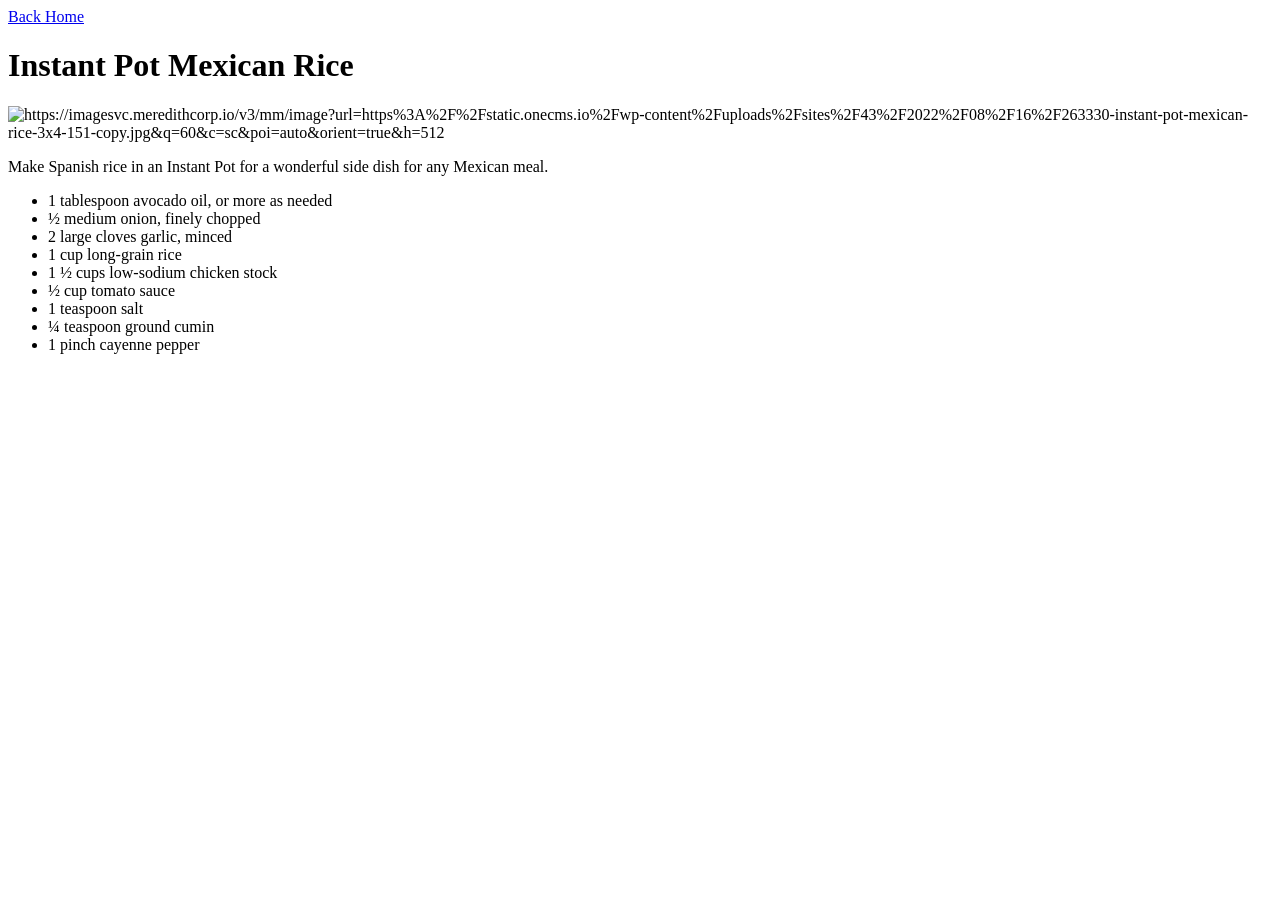
==== recipes/InstantRice.html @ c428221b "first commit" ====
<!DOCTYPE html>
<html lang="en">
<head>
    <meta charset="UTF-8">
    <meta name="viewport" content="width=device-width, initial-scale=1.0">
    <title>Odin Recipes</title>
</head>
<body>
    <a href="../index.html">Back Home</a>
    <h1>Instant Pot Mexican Rice</h1>
    <img style="width: 200px;" src="https://www.allrecipes.com/thmb/tWd5RZBorGBNJGltuNhX0-nYIRc=/750x0/filters:no_upscale():max_bytes(150000):strip_icc():format(webp)/263330-instant-pot-mexican-rice-3x4-151-copy-b40cff6ceab84a46beb1c130d15643bc.jpg" alt="https://imagesvc.meredithcorp.io/v3/mm/image?url=https%3A%2F%2Fstatic.onecms.io%2Fwp-content%2Fuploads%2Fsites%2F43%2F2022%2F08%2F16%2F263330-instant-pot-mexican-rice-3x4-151-copy.jpg&q=60&c=sc&poi=auto&orient=true&h=512">

    <p>Make Spanish rice in an Instant Pot for a wonderful side dish for any Mexican meal.</p>

    <ul>
        <li>1 tablespoon avocado oil, or more as needed</li>
        <li>½ medium onion, finely chopped</li>
        <li>2 large cloves garlic, minced</li>
        <li>1 cup long-grain rice</li>
        <li>1 ½ cups low-sodium chicken stock</li>
        <li>½ cup tomato sauce</li>
        <li>1 teaspoon salt</li>
        <li>¼ teaspoon ground cumin</li>
        <li>1 pinch cayenne pepper</li>
    </ul>
</body>
</html>
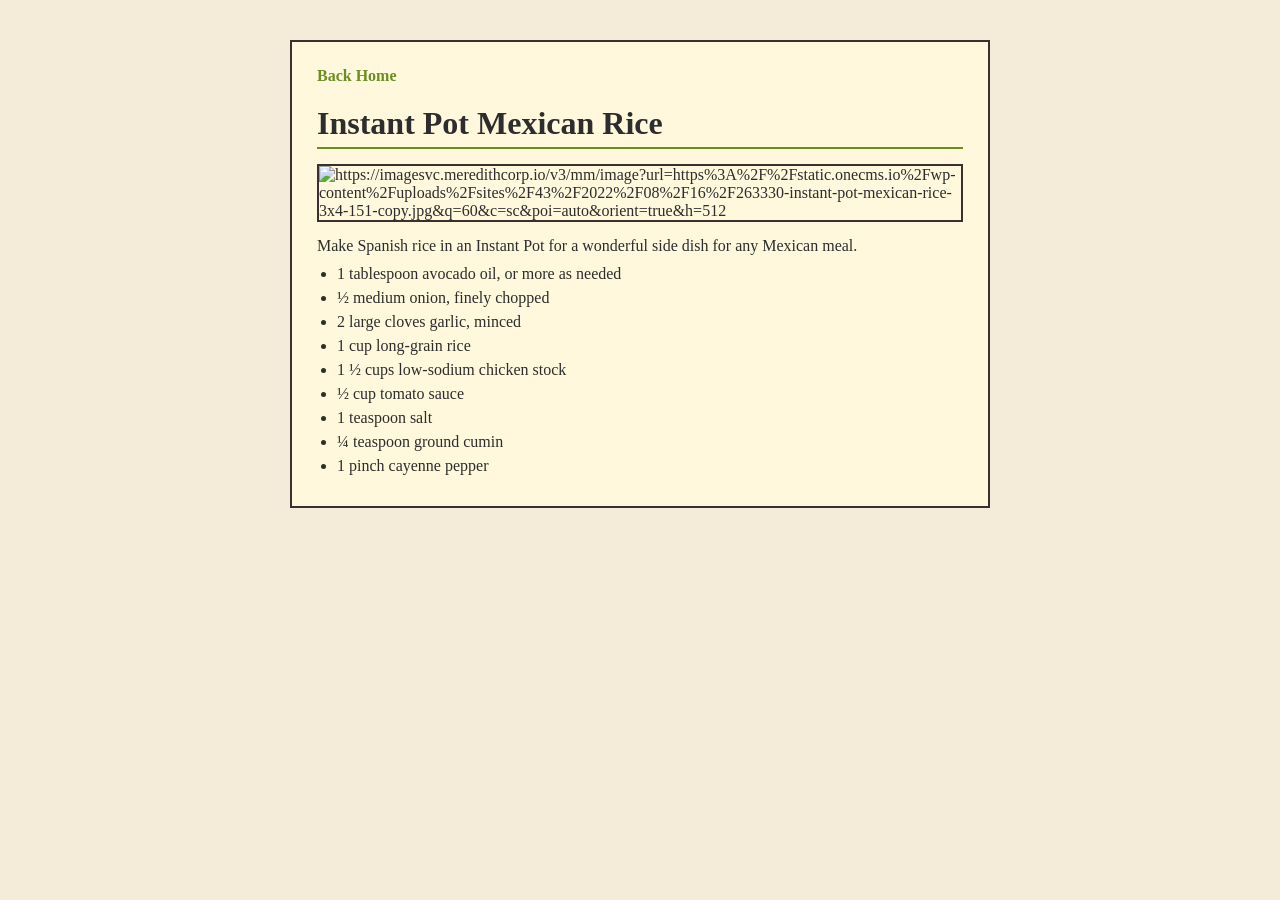
==== commit 22fe0c1f: "update recipes" ====
--- a/recipes/InstantRice.html
+++ b/recipes/InstantRice.html
@@ -4,13 +4,17 @@
     <meta charset="UTF-8">
     <meta name="viewport" content="width=device-width, initial-scale=1.0">
     <title>Odin Recipes</title>
+    <link rel="stylesheet" href="recipes.css">
 </head>
 <body>
-    <a href="../index.html">Back Home</a>
+    <div class="container">
+        <a class="back" href="../index.html">Back Home</a>
+
     <h1>Instant Pot Mexican Rice</h1>
-    <img style="width: 200px;" src="https://www.allrecipes.com/thmb/tWd5RZBorGBNJGltuNhX0-nYIRc=/750x0/filters:no_upscale():max_bytes(150000):strip_icc():format(webp)/263330-instant-pot-mexican-rice-3x4-151-copy-b40cff6ceab84a46beb1c130d15643bc.jpg" alt="https://imagesvc.meredithcorp.io/v3/mm/image?url=https%3A%2F%2Fstatic.onecms.io%2Fwp-content%2Fuploads%2Fsites%2F43%2F2022%2F08%2F16%2F263330-instant-pot-mexican-rice-3x4-151-copy.jpg&q=60&c=sc&poi=auto&orient=true&h=512">
 
-    <p>Make Spanish rice in an Instant Pot for a wonderful side dish for any Mexican meal.</p>
+    <img class="hero" src="https://www.allrecipes.com/thmb/tWd5RZBorGBNJGltuNhX0-nYIRc=/750x0/filters:no_upscale():max_bytes(150000):strip_icc():format(webp)/263330-instant-pot-mexican-rice-3x4-151-copy-b40cff6ceab84a46beb1c130d15643bc.jpg" alt="https://imagesvc.meredithcorp.io/v3/mm/image?url=https%3A%2F%2Fstatic.onecms.io%2Fwp-content%2Fuploads%2Fsites%2F43%2F2022%2F08%2F16%2F263330-instant-pot-mexican-rice-3x4-151-copy.jpg&q=60&c=sc&poi=auto&orient=true&h=512">
+
+    <p class="desk">Make Spanish rice in an Instant Pot for a wonderful side dish for any Mexican meal.</p>
 
     <ul>
         <li>1 tablespoon avocado oil, or more as needed</li>
@@ -23,5 +27,6 @@
         <li>¼ teaspoon ground cumin</li>
         <li>1 pinch cayenne pepper</li>
     </ul>
+    </div>
 </body>
 </html>
--- a/recipes/recipes.css
+++ b/recipes/recipes.css
@@ -0,0 +1,91 @@
+/*CarrotCake */
+* {
+    margin: 0;
+    padding: 0;
+    box-sizing: border-box;
+}
+
+/* BODY */
+body {
+    font-family: "Times New Roman", serif;
+    background-color: #f4ecd8; /* krem */
+    color: #2d2d2d;
+}
+
+/* CONTAINER */
+.container {
+    max-width: 700px;
+    margin: 40px auto;
+    padding: 25px;
+    background: #fff8dc; /* warna kertas */
+    border: 2px solid #3b2f2f; /* coklat tua */
+}
+
+/* BACK BUTTON */
+.back {
+    display: inline-block;
+    margin-bottom: 20px;
+    color: #6b8e23; /* hijau olive */
+    text-decoration: none;
+    font-weight: bold;
+}
+
+.back:hover {
+    text-decoration: underline;
+}
+
+/* TITLE */
+h1 {
+    margin-bottom: 15px;
+    border-bottom: 2px solid #6b8e23;
+    padding-bottom: 5px;
+}
+
+/* IMAGE */
+.hero {
+    width: 100%;
+    height: 250px;
+    object-fit: cover;
+    border: 2px solid #3b2f2f;
+    margin-bottom: 15px;
+}
+
+/* DESCRIPTION */
+.desc {
+    margin-bottom: 20px;
+    line-height: 1.5;
+}
+
+/* HEADINGS */
+h2 {
+    margin-top: 20px;
+    border-bottom: 1px solid #6b8e23;
+    padding-bottom: 3px;
+}
+
+h4 {
+    margin-top: 10px;
+}
+
+/* LIST */
+ul, ol {
+    margin-left: 20px;
+    margin-top: 10px;
+}
+
+/* LIST ITEM */
+li {
+    margin-bottom: 6px;
+}
+
+/* RESPONSIVE */
+@media (max-width: 600px) {
+    .container {
+        margin: 20px;
+        padding: 15px;
+    }
+
+    .hero {
+        height: 200px;
+    }
+}
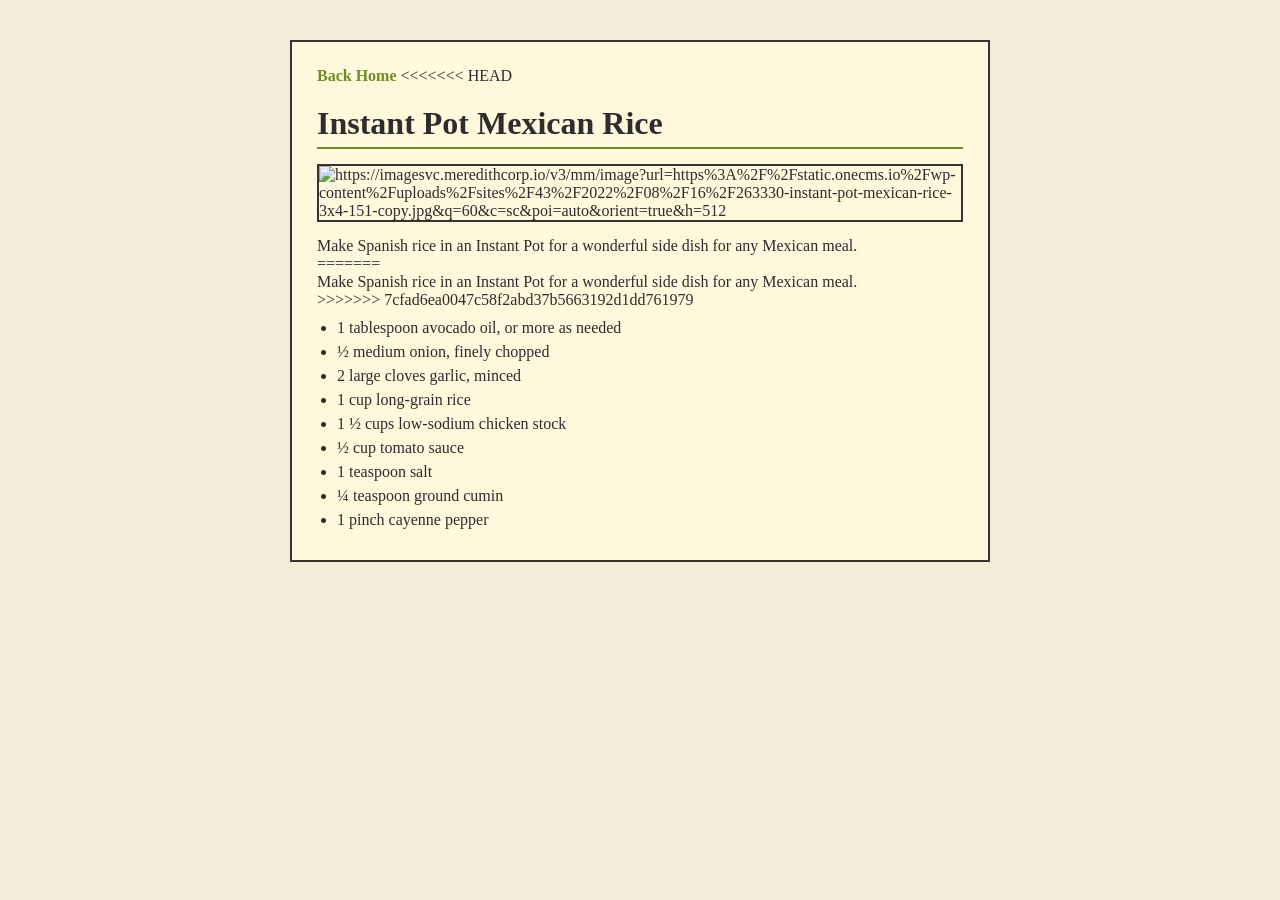
==== commit 2d203bf0: "Merge branch 'main' of https://github.com/dikaprsty916/Odin-recipes" ====
--- a/recipes/InstantRice.html
+++ b/recipes/InstantRice.html
@@ -10,12 +10,16 @@
     <div class="container">
         <a class="back" href="../index.html">Back Home</a>
 
+<<<<<<< HEAD
     <h1>Instant Pot Mexican Rice</h1>
 
     <img class="hero" src="https://www.allrecipes.com/thmb/tWd5RZBorGBNJGltuNhX0-nYIRc=/750x0/filters:no_upscale():max_bytes(150000):strip_icc():format(webp)/263330-instant-pot-mexican-rice-3x4-151-copy-b40cff6ceab84a46beb1c130d15643bc.jpg" alt="https://imagesvc.meredithcorp.io/v3/mm/image?url=https%3A%2F%2Fstatic.onecms.io%2Fwp-content%2Fuploads%2Fsites%2F43%2F2022%2F08%2F16%2F263330-instant-pot-mexican-rice-3x4-151-copy.jpg&q=60&c=sc&poi=auto&orient=true&h=512">
 
     <p class="desk">Make Spanish rice in an Instant Pot for a wonderful side dish for any Mexican meal.</p>
 
+=======
+    <p>Make Spanish rice in an Instant Pot for a wonderful side dish for any Mexican meal.</p>
+>>>>>>> 7cfad6ea0047c58f2abd37b5663192d1dd761979
     <ul>
         <li>1 tablespoon avocado oil, or more as needed</li>
         <li>½ medium onion, finely chopped</li>
@@ -29,4 +33,4 @@
     </ul>
     </div>
 </body>
-</html>+</html>
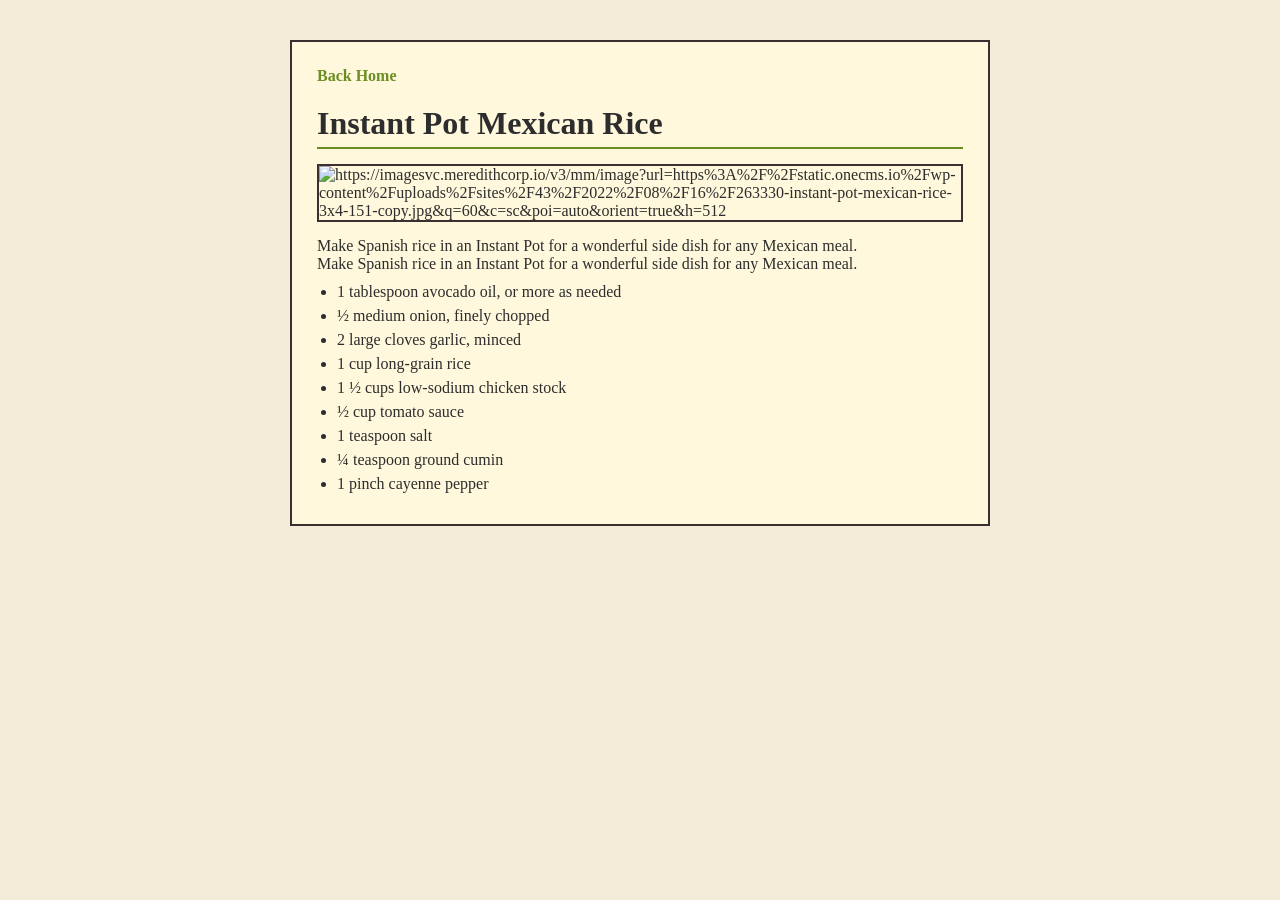
==== commit 2260afdb: "Fix duplicate description in InstantRice.html Removed duplicate paragraph tag for rice description." ====
--- a/recipes/InstantRice.html
+++ b/recipes/InstantRice.html
@@ -10,16 +10,13 @@
     <div class="container">
         <a class="back" href="../index.html">Back Home</a>
 
-<<<<<<< HEAD
     <h1>Instant Pot Mexican Rice</h1>
 
     <img class="hero" src="https://www.allrecipes.com/thmb/tWd5RZBorGBNJGltuNhX0-nYIRc=/750x0/filters:no_upscale():max_bytes(150000):strip_icc():format(webp)/263330-instant-pot-mexican-rice-3x4-151-copy-b40cff6ceab84a46beb1c130d15643bc.jpg" alt="https://imagesvc.meredithcorp.io/v3/mm/image?url=https%3A%2F%2Fstatic.onecms.io%2Fwp-content%2Fuploads%2Fsites%2F43%2F2022%2F08%2F16%2F263330-instant-pot-mexican-rice-3x4-151-copy.jpg&q=60&c=sc&poi=auto&orient=true&h=512">
 
     <p class="desk">Make Spanish rice in an Instant Pot for a wonderful side dish for any Mexican meal.</p>
 
-=======
     <p>Make Spanish rice in an Instant Pot for a wonderful side dish for any Mexican meal.</p>
->>>>>>> 7cfad6ea0047c58f2abd37b5663192d1dd761979
     <ul>
         <li>1 tablespoon avocado oil, or more as needed</li>
         <li>½ medium onion, finely chopped</li>
